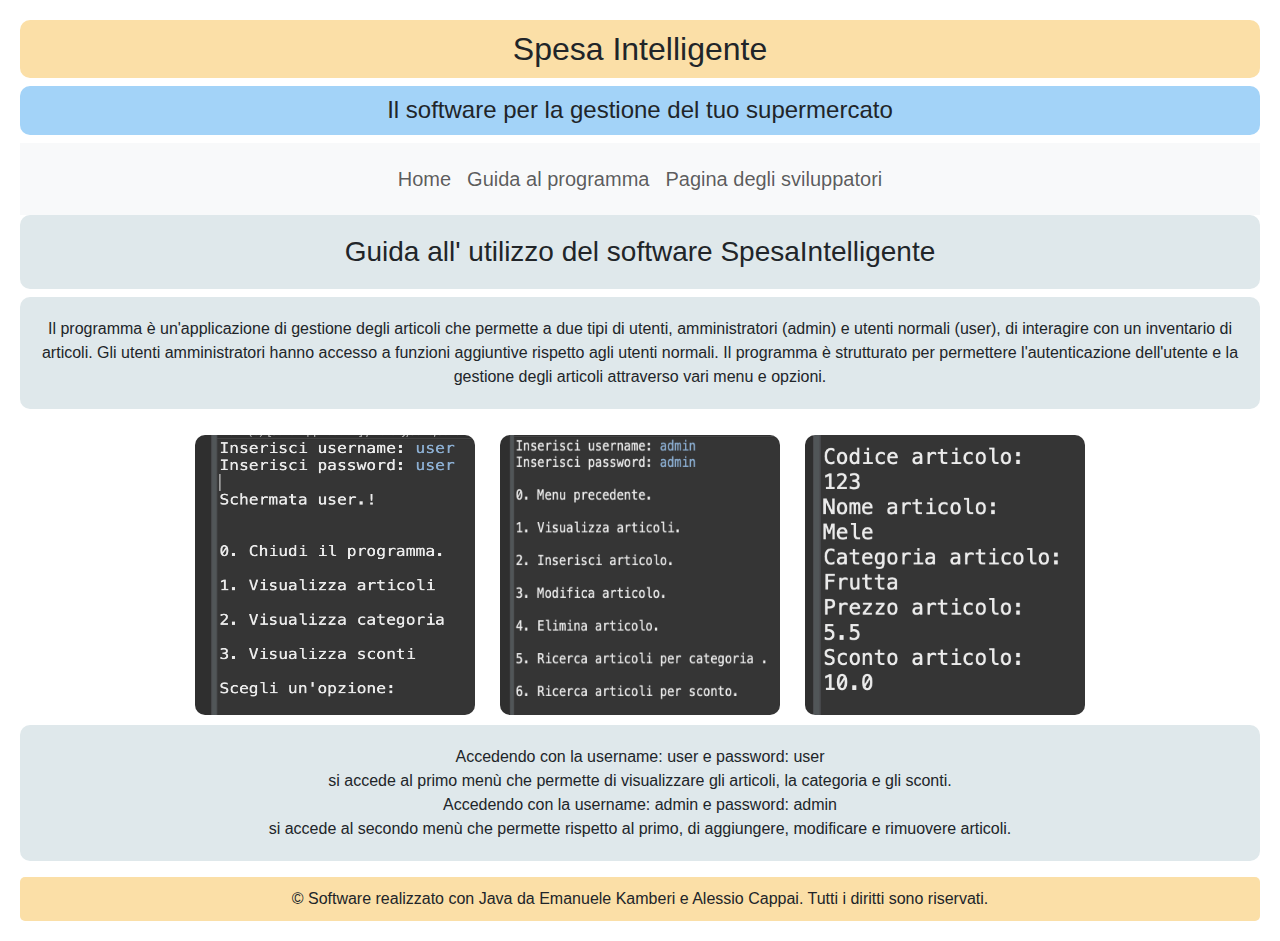
==== SpesaIntelligente pagina web/guida.html @ dd9c65f7 "sito web" ====
<!DOCTYPE html>
<html lang="en">
<head>
    <meta charset="UTF-8">
    <meta name="viewport" content="width=device-width, initial-scale=1.0">
    <title>Programma Spesa Intelligente</title>
   <link rel="stylesheet" href="style.css">
   <link href="https://cdn.jsdelivr.net/npm/bootstrap@5.3.3/dist/css/bootstrap.min.css" rel="stylesheet" integrity="sha384-QWTKZyjpPEjISv5WaRU9OFeRpok6YctnYmDr5pNlyT2bRjXh0JMhjY6hW+ALEwIH" crossorigin="anonymous">
   <script src="https://cdn.jsdelivr.net/npm/bootstrap@5.3.3/dist/js/bootstrap.bundle.min.js" integrity="sha384-YvpcrYf0tY3lHB60NNkmXc5s9fDVZLESaAA55NDzOxhy9GkcIdslK1eN7N6jIeHz" crossorigin="anonymous"></script>
</head>
<body>


    <header>
        <h2>Spesa Intelligente</h2>
        <h4>Il software per la gestione del tuo supermercato</h4>
    
       <!-- Navbar -->
<nav class="navbar navbar-expand-lg navbar-light bg-light">
    <button class="navbar-toggler" type="button" data-toggle="collapse" data-target="#navbarNav" aria-controls="navbarNav" aria-expanded="false" aria-label="Toggle navigation">
    </button>
    <div class="navbar-brand mx-auto" id="navbarNav">
        <ul class="navbar-nav">
            <li class="nav-item active">
                <a class="nav-link" href="index.html">Home</a>
            </li>
            <li class="nav-item">
                <a class="nav-link" href="guida.html">Guida al programma</a>
            </li>
            <li class="nav-item">
                <a class="nav-link" href="sviluppatori.html">Pagina degli sviluppatori</a>
            </li>
        </ul>
    </div>
</nav>

<!-- Bootstrap JS, Popper.js, and jQuery -->
<script src="https://code.jquery.com/jquery-3.5.1.slim.min.js"></script>
<script src="https://cdn.jsdelivr.net/npm/@popperjs/core@2.5.4/dist/umd/popper.min.js"></script>
<script src="https://maxcdn.bootstrapcdn.com/bootstrap/4.5.2/js/bootstrap.min.js"></script>
    
    </header>


<h3>Guida all' utilizzo del software SpesaIntelligente</h3>

<p>Il programma è un'applicazione di gestione degli articoli che permette a due tipi di utenti, amministratori (admin) e utenti normali (user), di interagire con un inventario di articoli. Gli utenti amministratori hanno accesso a funzioni aggiuntive rispetto agli utenti normali. Il programma è strutturato per permettere l'autenticazione dell'utente e la gestione degli articoli attraverso vari menu e opzioni.
</p>
<div class="box">
    <div class="box">
        <img src="img/menu_user.png" alt="Image 1" height="300px" width="300px">
        <img src="img/menu_admin.png" alt="Image 2" height="300px" width="300px">
        <img src="img/articolo.png" alt="Image 3" height="300px" width="300px">
    </div>
<p>Accedendo con la username: user e password: user <br> 
   si accede al primo menù che permette di visualizzare gli articoli, la categoria e gli sconti. <br>
   Accedendo con la username: admin e password: admin <br> 
   si accede al secondo menù che permette rispetto al primo, di aggiungere, modificare e rimuovere articoli.<br>
   
    

</p>
<footer>
    <span>© Software realizzato con Java da Emanuele Kamberi e Alessio Cappai. Tutti i diritti sono riservati.</span>
</footer>

</body>

</html>
---- SpesaIntelligente pagina web/style.css ----
body
{
padding: 20px;
text-align: justify;
background-color: white;
border-radius: 5px;
font-family: Verdana, Geneva, Tahoma, sans-serif;

}
header
{
    text-align: center;
    border-radius: 5px;
    font-family: Verdana, Geneva, Tahoma, sans-serif
}

img 
{
text-align: center;
border-radius: 10px;
font-family: Verdana, Geneva, Tahoma, sans-serif;
}

h2
{
    padding: 10px;
    text-align: center;
    background-color:rgb(251, 223, 167);
    border-radius: 10px;  
    font-family:Verdana, Geneva, Tahoma, sans-serif;
}
h3
{
    padding: 20px;
    text-align: center;
    background-color:rgb(223, 232, 235);
    border-radius: 10px;
    font-family:Verdana, Geneva, Tahoma, sans-serif
}
h4
{
    padding: 10px;
    text-align: center;
    background-color:rgb(163, 211, 248);
    border-radius: 10px;   
    font-family:Verdana, Geneva, Tahoma, sans-serif
}

h5
{
    padding: 10px;
    text-align: center;
    background-color:rgb(250, 233, 202);
    border-radius: 10px;   
    font-family:Verdana, Geneva, Tahoma, sans-serif
}
p
{
    padding: 20px;
    text-align: center;
    background-color:rgb(223, 232, 235);
    border-radius: 10px;
    font-family:Verdana, Geneva, Tahoma, sans-serif
}

footer
{
    background-color:rgb(251, 223, 167);
    text-align: center;
    border-radius: 5px;
    padding: 10px;
    font-family:Verdana, Geneva, Tahoma, sans-serif
}

img
{
padding:10px;
border-radius: 20px;

}
.box 
{
    text-align: center;
}
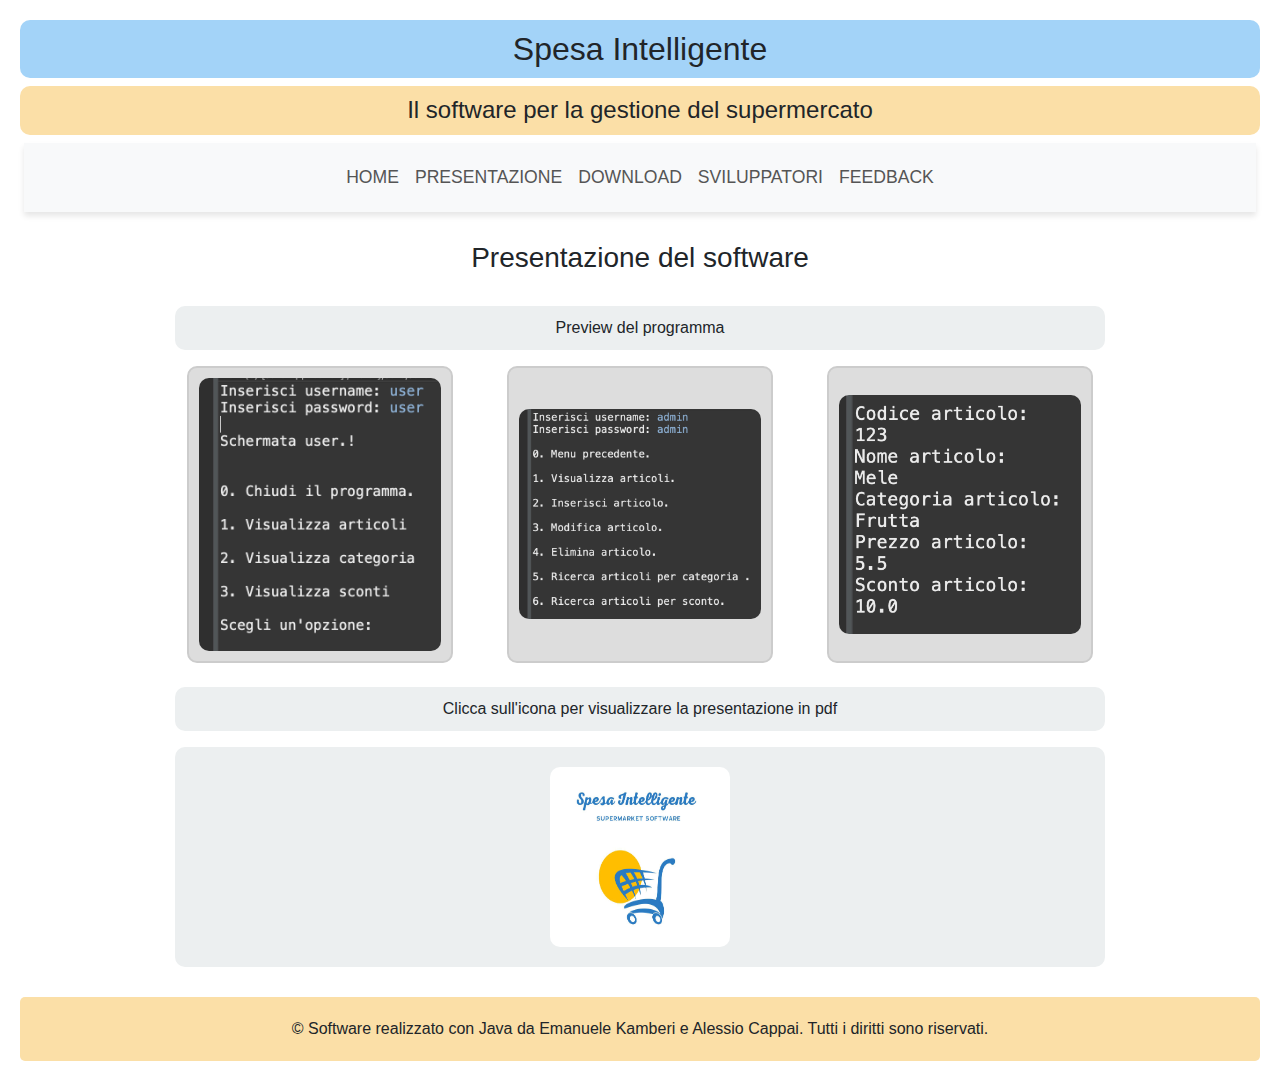
==== commit 0802bc90: "pagina web aggiornata" ====
--- a/SpesaIntelligente pagina web/guida.html
+++ b/SpesaIntelligente pagina web/guida.html
@@ -9,30 +9,35 @@
    <script src="https://cdn.jsdelivr.net/npm/bootstrap@5.3.3/dist/js/bootstrap.bundle.min.js" integrity="sha384-YvpcrYf0tY3lHB60NNkmXc5s9fDVZLESaAA55NDzOxhy9GkcIdslK1eN7N6jIeHz" crossorigin="anonymous"></script>
 </head>
 <body>
-
+<h2>Spesa Intelligente</h2>
+<h4>Il software per la gestione del supermercato</h4>
 
     <header>
-        <h2>Spesa Intelligente</h2>
-        <h4>Il software per la gestione del tuo supermercato</h4>
-    
+            
        <!-- Navbar -->
-<nav class="navbar navbar-expand-lg navbar-light bg-light">
-    <button class="navbar-toggler" type="button" data-toggle="collapse" data-target="#navbarNav" aria-controls="navbarNav" aria-expanded="false" aria-label="Toggle navigation">
-    </button>
-    <div class="navbar-brand mx-auto" id="navbarNav">
-        <ul class="navbar-nav">
-            <li class="nav-item active">
-                <a class="nav-link" href="index.html">Home</a>
-            </li>
-            <li class="nav-item">
-                <a class="nav-link" href="guida.html">Guida al programma</a>
-            </li>
-            <li class="nav-item">
-                <a class="nav-link" href="sviluppatori.html">Pagina degli sviluppatori</a>
-            </li>
-        </ul>
-    </div>
-</nav>
+       <nav class="navbar navbar-expand-lg navbar-light bg-light">
+        <button class="navbar-toggler" type="button" data-toggle="collapse" data-target="#navbarNav" aria-controls="navbarNav" aria-expanded="false" aria-label="Toggle navigation">
+        </button>
+        <div class="navbar-brand mx-auto" id="navbarNav">
+            <ul class="navbar-nav">
+                <li class="nav-item">
+                    <a class="nav-link" href="index.html">HOME</a>
+                </li>
+                <li class="nav-item">
+                    <a class="nav-link" href="guida.html">PRESENTAZIONE</a>
+                </li>
+                <li class="nav-item">
+                    <a class="nav-link" href="download.html">DOWNLOAD</a>
+                </li>
+                <li class="nav-item">
+                    <a class="nav-link" href="sviluppatori.html">SVILUPPATORI</a>
+                </li>
+                <li class="nav-item">
+                    <a class="nav-link" href="feedback.html">FEEDBACK</a>
+                </li>
+            </ul>
+        </div>
+    </nav>
 
 <!-- Bootstrap JS, Popper.js, and jQuery -->
 <script src="https://code.jquery.com/jquery-3.5.1.slim.min.js"></script>
@@ -41,25 +46,40 @@
     
     </header>
 
+<br>
+<h3>Presentazione del software</h3>
+<br>
+<div class="download">   
+    <p>Preview del programma</p>
+        <div class="container" style="text-align: center">
+            <div class="photo-field">
+                <a href="img/menu_user.png" download>
+                <img src="img/menu_user.png" alt="Foto 1">
+            </a>
+            </div>
+            <div class="photo-field">
+                <a href="img/menu_admin.png" download>
+                <img src="img/menu_admin.png" alt="Foto 2">
+            </a>
+            </div>
+            <div class="photo-field">
+                <a href="img/menu_admin.png" download>
+                <img src="img/articolo.png" alt="Foto 3">
+            </a>
+            </div>
+        </div>
 
-<h3>Guida all' utilizzo del software SpesaIntelligente</h3>
+<br>
 
-<p>Il programma è un'applicazione di gestione degli articoli che permette a due tipi di utenti, amministratori (admin) e utenti normali (user), di interagire con un inventario di articoli. Gli utenti amministratori hanno accesso a funzioni aggiuntive rispetto agli utenti normali. Il programma è strutturato per permettere l'autenticazione dell'utente e la gestione degli articoli attraverso vari menu e opzioni.
-</p>
-<div class="box">
-    <div class="box">
-        <img src="img/menu_user.png" alt="Image 1" height="300px" width="300px">
-        <img src="img/menu_admin.png" alt="Image 2" height="300px" width="300px">
-        <img src="img/articolo.png" alt="Image 3" height="300px" width="300px">
-    </div>
-<p>Accedendo con la username: user e password: user <br> 
-   si accede al primo menù che permette di visualizzare gli articoli, la categoria e gli sconti. <br>
-   Accedendo con la username: admin e password: admin <br> 
-   si accede al secondo menù che permette rispetto al primo, di aggiungere, modificare e rimuovere articoli.<br>
-   
+    <p> Clicca sull'icona per visualizzare la presentazione in pdf<p>
+
+    <a href="img/Presentazione SpesaIntelligente.pdf" download>
+    <img src="img/logo.jpg" alt="logo" height="200px" width="200px">
+    </a>
+             
+</div>    
     
 
-</p>
 <footer>
     <span>© Software realizzato con Java da Emanuele Kamberi e Alessio Cappai. Tutti i diritti sono riservati.</span>
 </footer>
--- a/SpesaIntelligente pagina web/style.css
+++ b/SpesaIntelligente pagina web/style.css
@@ -12,7 +12,8 @@
 {
     text-align: center;
     border-radius: 5px;
-    font-family: Verdana, Geneva, Tahoma, sans-serif
+    font-family: Verdana, Geneva, Tahoma, sans-serif;
+
 }
 
 img 
@@ -22,55 +23,74 @@
 font-family: Verdana, Geneva, Tahoma, sans-serif;
 }
 
+h1
+{
+margin: 0px 20px;
+padding: 10px;
+text-align: center;
+background-color:rgb(251, 223, 167);
+border-radius: 20px;  
+font-family:Verdana, Geneva, Tahoma, sans-serif;
+}
+
 h2
 {
+    margin: 0px;
+    padding: 10px;
+    text-align: center;
+    background-color:rgb(163, 211, 248);
+    border-radius: 10px;  
+    font-family:Verdana, Geneva, Tahoma, sans-serif;
+}
+h3
+{
+    margin: 0px;
+    padding: px;
+    text-align: center;
+    background-color:rgb(255, 255, 255);
+    border-radius: 10px;
+    font-family:Verdana, Geneva, Tahoma, sans-serif;
+}
+h4
+{
+    margin: auto;
     padding: 10px;
     text-align: center;
     background-color:rgb(251, 223, 167);
-    border-radius: 10px;  
-    font-family:Verdana, Geneva, Tahoma, sans-serif;
-}
-h3
-{
+    border-radius: 10px;   
+    font-family:Verdana, Geneva, Tahoma, sans-serif;
+}
+
+h5
+{   
+    
+    padding: 10px;
+    text-align: center;
+    background-color:rgb(202, 229, 250);
+    border-radius: 10px;   
+    font-family:Verdana, Geneva, Tahoma, sans-serif;
+    
+}
+
+p
+{   
+    
+    padding: 10px;
+    text-align: center;
+    background-color:rgb(236, 239, 240);
+    border-radius: 10px;
+    font-family:Verdana, Geneva, Tahoma, sans-serif;
+
+}
+
+footer
+{
+    background-color:rgb(251, 223, 167);
+    text-align: center;
+    border-radius: 5px;
     padding: 20px;
-    text-align: center;
-    background-color:rgb(223, 232, 235);
-    border-radius: 10px;
-    font-family:Verdana, Geneva, Tahoma, sans-serif
-}
-h4
-{
-    padding: 10px;
-    text-align: center;
-    background-color:rgb(163, 211, 248);
-    border-radius: 10px;   
-    font-family:Verdana, Geneva, Tahoma, sans-serif
-}
-
-h5
-{
-    padding: 10px;
-    text-align: center;
-    background-color:rgb(250, 233, 202);
-    border-radius: 10px;   
-    font-family:Verdana, Geneva, Tahoma, sans-serif
-}
-p
-{
-    padding: 20px;
-    text-align: center;
-    background-color:rgb(223, 232, 235);
-    border-radius: 10px;
-    font-family:Verdana, Geneva, Tahoma, sans-serif
-}
-
-footer
-{
-    background-color:rgb(251, 223, 167);
-    text-align: center;
-    border-radius: 5px;
-    padding: 10px;
-    font-family:Verdana, Geneva, Tahoma, sans-serif
+    font-family:Verdana, Geneva, Tahoma, sans-serif;
+    margin-top: 30px;
 }
 
 img
@@ -82,4 +102,119 @@
 .box 
 {
     text-align: center;
+}
+
+
+.navbar {
+    box-shadow: 0 4px 6px rgba(0, 0, 0, 0.1);
+    transition: all 0.3s ease-in-out;
+    margin-bottom: 5px;
+    margin-left: 4px;
+    margin-right: 4px;
+}
+
+.navbar-brand {
+    font-weight: bold;
+    font-size: 1.5rem;
+}
+
+.navbar-nav .nav-item .nav-link {
+    font-size: 1.1rem;
+    font-weight: 500;
+    color: #555;
+    transition: color 0.3s ease-in-out;
+    padding: 0.5rem 1rem;
+    border-radius: 5px;
+}
+
+.navbar-nav .nav-item .nav-link:hover {
+    color: #fff;
+    background-color: #007bff;
+}
+
+.navbar-nav .nav-item.active .nav-link {
+    color: #fff;
+    background-color: #007bff;
+}
+
+@media (max-width: 992px) {
+    .navbar-nav {
+        background-color: #f8f9fa;
+        margin-top: 10px;
+    }
+    .navbar-nav .nav-item {
+        margin-bottom: 10px;
+    }
+}
+
+.feedback-form {
+        margin: auto;
+        min-width: 80%;
+        max-width: 600px;
+        background: #fff;
+        padding: 10px;
+        box-shadow: 0 4px 8px rgba(0, 0, 0, 0.1);
+        border-radius: 10px;
+        
+    }
+    .feedback-form h2 {
+        margin-bottom: 20px;
+        font-weight: bold;
+        color: #343a40;
+    }
+    .btn-custom {
+        background-color: #007bff;
+        color: #fff;
+    }
+    .btn-custom:hover {
+        background-color: #0056b3;
+        color: #fff;
+    }
+
+
+.download
+{
+margin: auto;
+width:75%;
+height:50%;
+margin-bottom: 25px;
+}
+
+.index
+{
+margin: auto;
+width:80%; 
+}
+
+.modulo-feedback
+{
+margin: auto;
+width:75%;
+height:0%;
+margin-bottom: 25px;
+margin-top: 50px;
+}
+
+
+.container {
+    display: flex;
+    gap:6%; /* Spazio tra i campi */
+}
+
+.photo-field {
+    width: 100%;
+    height: 100%x;
+    background-color: #ddd;
+    display: flex;
+    justify-content: center;
+    align-items: center;
+    border: 2px solid #ccc;
+    border-radius: 10px;
+    overflow: hidden;
+}
+
+.photo-field img {
+    max-width: 100%;
+    max-height: 100%;
+    object-fit: cover;
 }